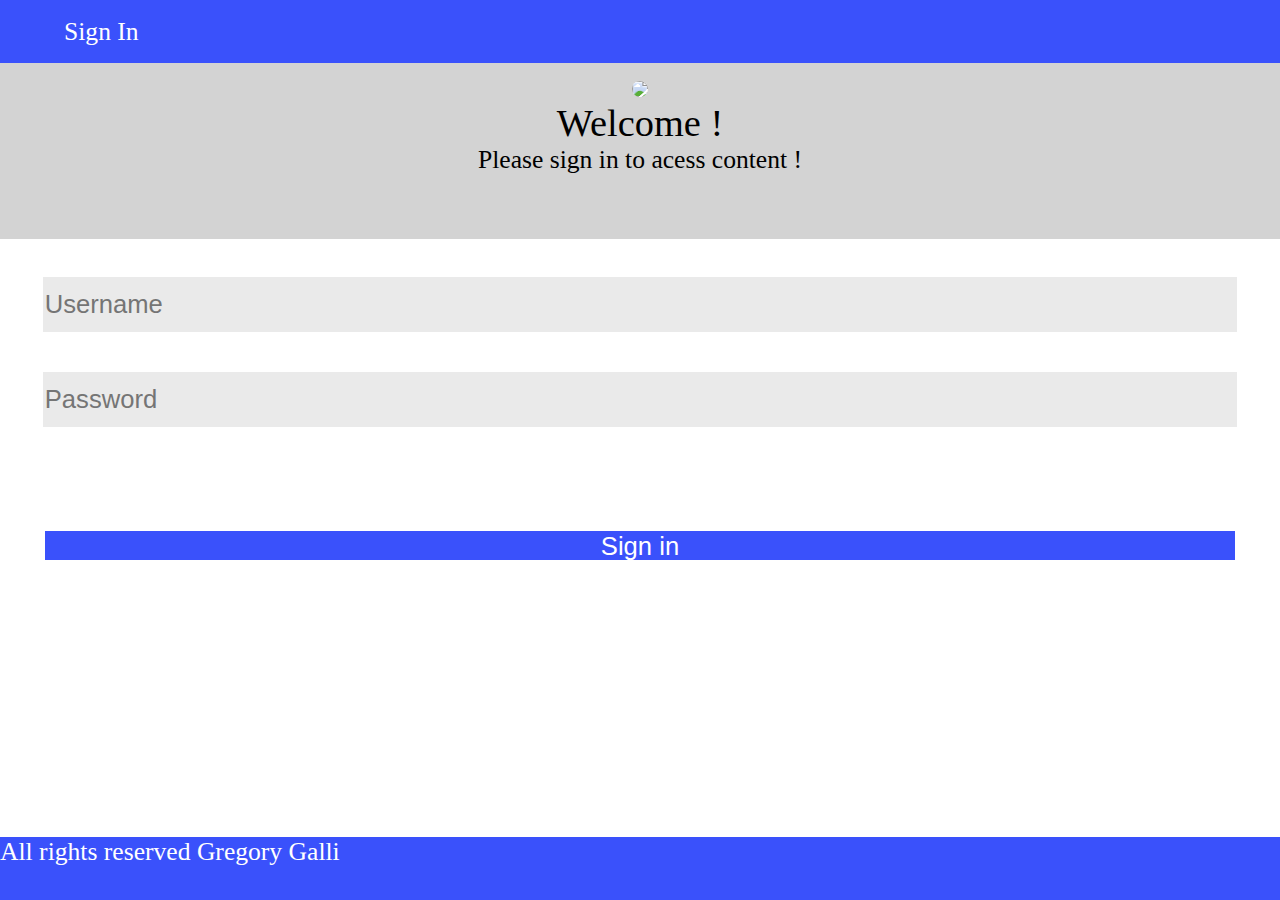
==== Liste Annonces/index.html @ fad0b488 "LogInPage" ====
<!DOCTYPE html>

<html lang="en">
<head>
    <link rel="stylesheet" type="text/css" href="style.css"/>
    <meta charset="UTF-8">
<title>Login</title>
</head>
<body>
    
    <div class="wrapper">
        <header id="header">
            <span>
                Sign In
            </span>
        </header>
        <div id="content">
            <div class="welcome">
                <br>
                <img id="imglogo" src="C:\Users\Romain\git\html\projet_html_css\icone.svg" width=10%>
                <br>
                <div id="largetitle">
                    Welcome !
                </div>
                <div id="smalltitle">
                    Please sign in to acess content !
                </div>
                
            </div>
            <div class="input" data-validate="Valid Username is required">
                <input class="txt" placeholder="Username">
            </div>
            <div class="input" data-validate="Valid Username is required">
                <input class="txt" placeholder="Password">
            </div>
            <div class="btn">
                <button class="loginbtn">
                Sign in
                </button>
            </div>
        </div>
        <footer class="ft">
            All rights reserved Gregory Galli
        </footer>
    </div>
</body>
</html>
---- Liste Annonces/style.css ----
body,html {
    height: 100%;
    margin: 0;
}

.wrapper {
    display: grid;
    grid-template-columns: auto;
    grid-template-rows: 7% auto 7%;
    height: 100%;
}
#header {
    grid-column: 1 / 2 ;
    grid-row: 1;
    background: #3a51fb;
    color: white;
    display: table;
    padding-left: 5%;
}
#header span {
    /* Aligne le texte verticalement au milieu */
    vertical-align:middle;
    display: table-cell;
    font-size: 2vw;
}

#imglogo{
    border-radius: 50%;
    background-color: white;
}

#content {
    grid-column: 1 / 2;
    grid-row: 2;
    display: flex;
    flex-direction: column;
    text-align: center;
}

#largetitle {
    font-size: 3vw;
}

#smalltitle {
    font-size: 2vw;
}
.welcome {
    float:none;
    background: lightgrey;
    padding-bottom: 5%;
    margin-bottom: 3%;
}

.input{
    margin-bottom: 5%;
}
.txt {
   width: 93%;
   height: 170%;
   background-color: rgb(234, 234, 234);
   border: none;
   font-size: 2vw;
}



.loginbtn {
    border: none;
    width: 93%;
    height: 30%;
    margin-top: 5%;
    background-color: #3a51fb;
    color: white;
    font-size: 2vw;
} 

.ft {
    grid-column: 1 / 2;
    grid-row: 3;
    background:#3a51fb;
    color: white;
    font-size: 2vw;
}
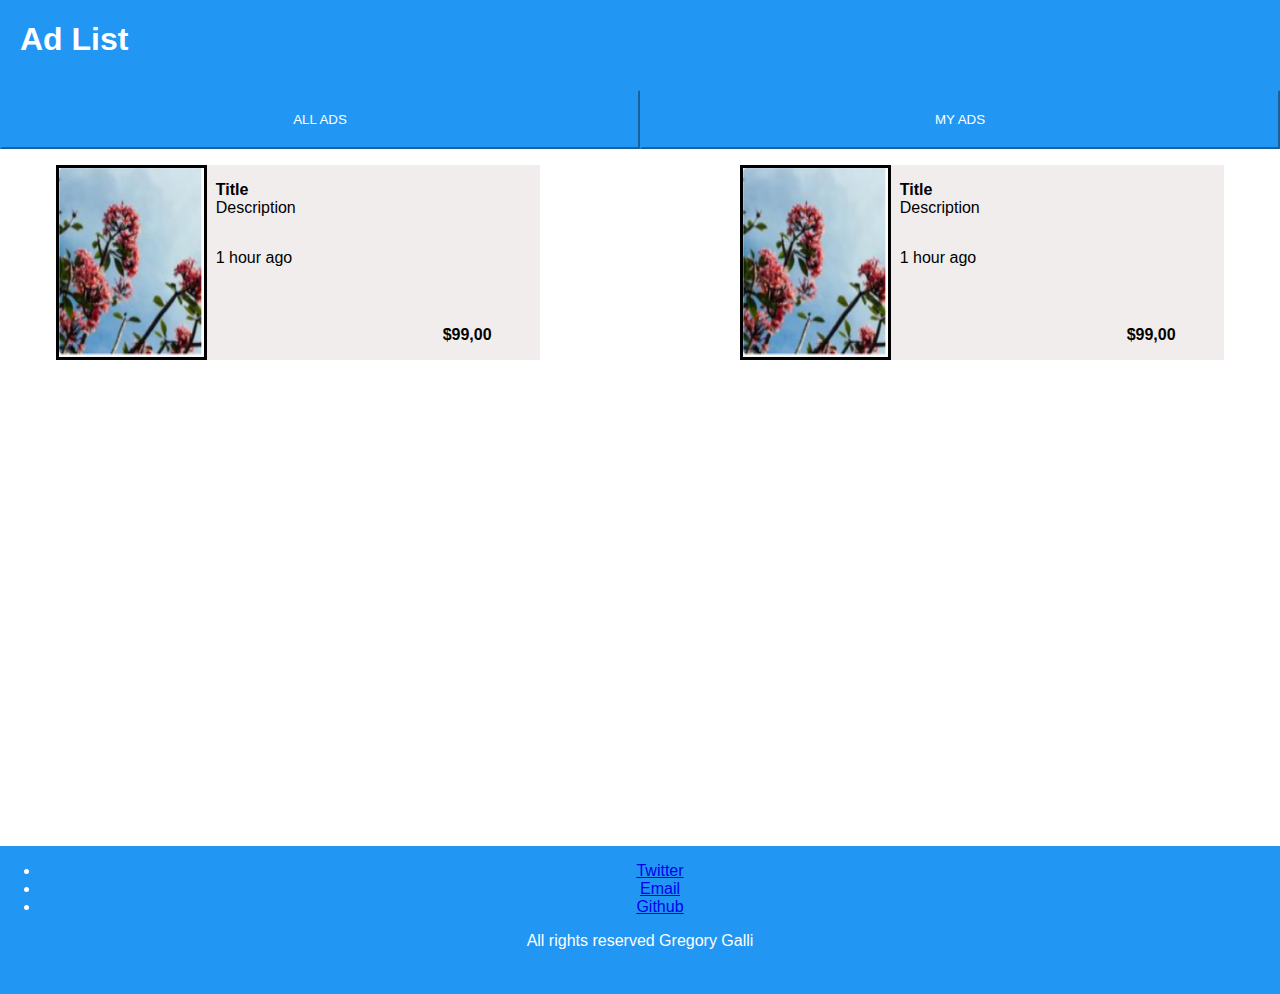
==== commit b703f0ef: "Fin projet" ====
--- a/Liste Annonces/index.html
+++ b/Liste Annonces/index.html
@@ -2,46 +2,65 @@
 
 <html lang="en">
 <head>
-    <link rel="stylesheet" type="text/css" href="style.css"/>
+    <link rel="stylesheet" type="text/css" href="style2.css"/>
     <meta charset="UTF-8">
-<title>Login</title>
+<title>List</title>
 </head>
 <body>
     
-    <div class="wrapper">
-        <header id="header">
-            <span>
-                Sign In
-            </span>
-        </header>
-        <div id="content">
-            <div class="welcome">
-                <br>
-                <img id="imglogo" src="C:\Users\Romain\git\html\projet_html_css\icone.svg" width=10%>
-                <br>
-                <div id="largetitle">
-                    Welcome !
+  <div class="container">
+    <div class="elem1">
+        <h1>Ad List</h1>
+    </div>
+
+    <div class="elem2">
+        <button class="bouton2">ALL ADS</button><button class="bouton2">MY ADS</button>
+
+        <div class="cards">
+            <div class="card">
+                <div class="container2">
+                    <div class="elem1-1">
+                        <img src="article.png" class="image">
+                    </div>
+                    <div class="elem1-2">
+                        <p><strong>Title</strong><br>
+                            Description
+                        </p>
+                        <p>1 hour ago</p>
+                    </div>
+                    <div class="elem1-3">
+                        <p><strong>$99,00</strong></p>
+                    </div>
                 </div>
-                <div id="smalltitle">
-                    Please sign in to acess content !
+            </div>
+            <div class="card">
+                <div class="container2">
+                    <div class="elem1-1">
+                        <img src="article.png" class="image">
+                    </div>
+                    <div class="elem1-2">
+                        <p><strong>Title</strong><br>
+                            Description
+                        </p>
+                        <p>1 hour ago</p>
+                    </div>
+                    <div class="elem1-3">
+                        <p><strong>$99,00</strong></p>
+                    </div>
                 </div>
-                
-            </div>
-            <div class="input" data-validate="Valid Username is required">
-                <input class="txt" placeholder="Username">
-            </div>
-            <div class="input" data-validate="Valid Username is required">
-                <input class="txt" placeholder="Password">
-            </div>
-            <div class="btn">
-                <button class="loginbtn">
-                Sign in
-                </button>
             </div>
         </div>
-        <footer class="ft">
-            All rights reserved Gregory Galli
-        </footer>
     </div>
+
+    <div class="elem4">
+        <ul>
+          <li><a href="https://twitter.com">Twitter</a></li>
+          <li><a href="https://www.google.com/intl/fr/gmail/about/">Email</a></li>
+          <li><a href="https://github.com">Github</a></li>
+        </ul>
+      <div>All rights reserved Gregory Galli</div>
+        
+      </div>
+
 </body>
 </html>--- a/Liste Annonces/style2.css
+++ b/Liste Annonces/style2.css
@@ -0,0 +1,136 @@
+body {
+  margin: 0;
+  display: flex;
+}
+
+* {
+  font-family: -apple-system, BlinkMacSystemFont, 'Segoe UI', Roboto, Oxygen, Ubuntu, Cantarell, 'Open Sans', 'Helvetica Neue', sans-serif;
+}
+
+.bouton2 {
+  width: 50%;
+  color: white;
+  background: #2196f3;
+  display: inline-flex;
+  margin: 0 auto;
+  border-color: #2196f3;
+  outline: none;
+  padding: 20px 30px;
+  justify-content: center;
+  text-align: center;
+}
+
+.image {
+  border-style: solid;
+  height: 100%;
+  width: 100%;
+  box-sizing: content-box;
+
+
+}
+
+
+
+.elem1 {
+  grid-area: header;
+  color: white;
+  background: #2196f3;
+  padding-left: 20px;
+  display: flex;
+  flex-basis: auto;
+  flex-direction: row;
+  flex-wrap: wrap;
+}
+
+.elem2 {
+  grid-area: main;
+}
+
+.elem1-1 {
+
+  grid-area: left;
+  display: flex;
+  flex-basis: auto;
+  flex-direction: column;
+  flex-wrap: wrap;
+}
+
+.elem1-2 {
+  padding-left: 10%;
+  object-fit: contain;
+  grid-area: main;
+  display: flex;
+  flex-basis: auto;
+  flex-direction: column;
+  flex-wrap: wrap;
+}
+
+.elem1-3 {
+  grid-area: right;
+  display: flex;
+  flex-basis: auto;
+  flex-direction: column;
+  flex-wrap: wrap;
+  align-content: flex-end;
+  padding-top: 100%;
+}
+
+.elem3 {
+  grid-area: footer;
+  color: white;
+  background: #2196f3;
+  height: 50%;
+  padding-left: 20px;
+  display: flex;
+  flex-basis: auto;
+  flex-direction: column;
+  flex-wrap: wrap;
+}
+
+.container {
+  align-content: space-between;
+  display: grid;
+  width: 100%;
+  height: 84vh;
+  grid-template-columns: 100vw;
+  grid-template-rows: 90px 100% 148px;
+  grid-template-areas:
+      "header"
+      "main"
+      "footer";
+}
+
+.card {
+  padding: 1rem;
+  height: 4rem;
+}
+
+.container2 {
+
+  display: grid;
+  grid-template-columns: 30% 30% 30%;
+  grid-template-rows: auto;
+  grid-template-areas:
+      "left main right";
+  background-color: rgb(241, 237, 237);
+}
+
+.cards {
+  max-width: 1200px;
+  margin: 0 auto;
+  display: grid;
+  grid-gap: 10.5rem;
+}
+
+.elem4 { grid-area: footer; 
+  color:white;
+  text-align: center;
+  background-color:#2196f3;
+}
+
+@media (min-width: 600px) {
+  .cards {
+      grid-template-columns: repeat(2, 1fr);
+  }
+}
+
